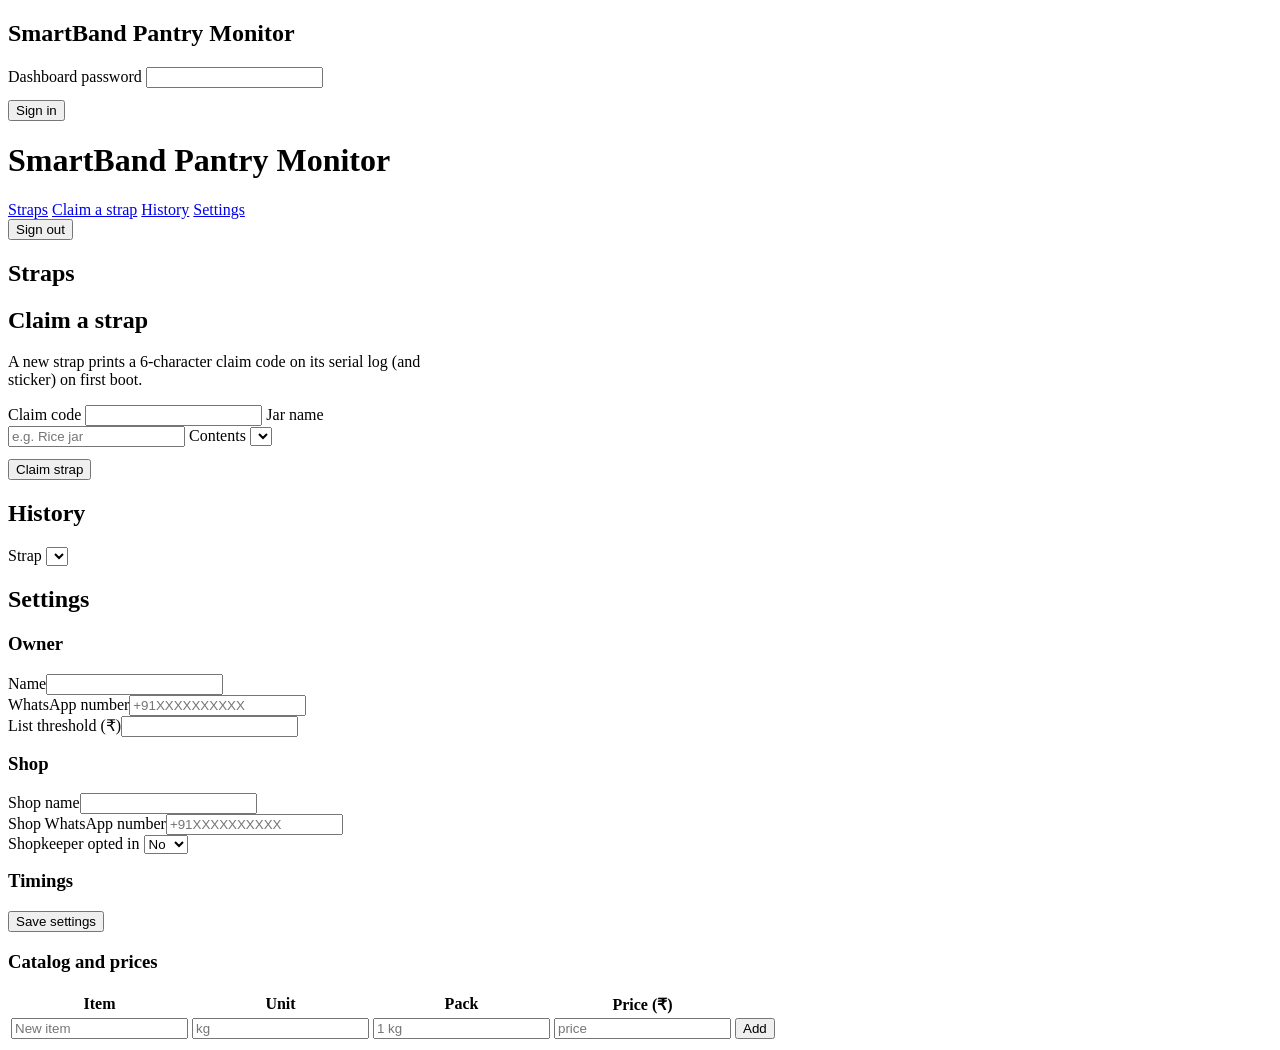
==== backend/static/index.html @ be9a92de "Add dashboard UI with live strap cards, claim, history and settings views" ====
<!doctype html>
<html lang="en">
<head>
  <meta charset="utf-8">
  <meta name="viewport" content="width=device-width, initial-scale=1">
  <title>SmartBand Pantry Monitor</title>
  <link rel="stylesheet" href="/static/styles.css">
</head>
<body>
  <div id="login" class="hidden">
    <form class="card" id="login-form">
      <h2>SmartBand Pantry Monitor</h2>
      <label for="login-password">Dashboard password</label>
      <input id="login-password" type="password" autocomplete="current-password" required>
      <div class="row" style="margin-top:12px"><button class="primary" type="submit">Sign in</button></div>
      <p class="muted" id="login-error"></p>
    </form>
  </div>

  <header>
    <h1>SmartBand <span>Pantry Monitor</span></h1>
    <nav id="nav">
      <a href="#straps" data-view="straps">Straps</a>
      <a href="#claim" data-view="claim">Claim a strap</a>
      <a href="#history" data-view="history">History</a>
      <a href="#settings" data-view="settings">Settings</a>
    </nav>
    <button class="small" id="logout">Sign out</button>
  </header>

  <main>
    <section id="view-straps" data-view="straps">
      <h2>Straps</h2>
      <div class="grid" id="strap-grid"></div>
    </section>

    <section id="view-claim" data-view="claim" class="hidden">
      <h2>Claim a strap</h2>
      <form class="card" id="claim-form" style="max-width:420px">
        <p class="muted">A new strap prints a 6-character claim code on its serial log (and sticker) on first boot.</p>
        <label for="claim-code">Claim code</label>
        <input id="claim-code" maxlength="6" required autocapitalize="characters" style="text-transform:uppercase">
        <label for="claim-name">Jar name</label>
        <input id="claim-name" maxlength="80" required placeholder="e.g. Rice jar">
        <label for="claim-item">Contents</label>
        <select id="claim-item"></select>
        <div class="row" style="margin-top:12px"><button class="primary" type="submit">Claim strap</button></div>
      </form>
    </section>

    <section id="view-history" data-view="history" class="hidden">
      <h2>History</h2>
      <div class="card">
        <div class="row">
          <label for="history-strap" style="margin:0">Strap</label>
          <select id="history-strap"></select>
        </div>
        <ul class="timeline" id="history-list" style="margin-top:10px"></ul>
      </div>
    </section>

    <section id="view-settings" data-view="settings" class="hidden">
      <h2>Settings</h2>
      <form class="card" id="settings-form">
        <h3>Owner</h3>
        <div class="form-grid">
          <div><label for="s-owner-name">Name</label><input id="s-owner-name" maxlength="80"></div>
          <div><label for="s-owner-wa">WhatsApp number</label><input id="s-owner-wa" placeholder="+91XXXXXXXXXX"></div>
          <div><label for="s-threshold">List threshold (₹)</label><input id="s-threshold" type="number" min="1"></div>
        </div>
        <h3 style="margin-top:16px">Shop</h3>
        <div class="form-grid">
          <div><label for="s-shop-name">Shop name</label><input id="s-shop-name" maxlength="80"></div>
          <div><label for="s-shop-wa">Shop WhatsApp number</label><input id="s-shop-wa" placeholder="+91XXXXXXXXXX"></div>
          <div><label for="s-shop-opt">Shopkeeper opted in</label>
            <select id="s-shop-opt"><option value="false">No</option><option value="true">Yes</option></select></div>
        </div>
        <h3 style="margin-top:16px">Timings</h3>
        <div class="form-grid" id="s-global"></div>
        <div class="row" style="margin-top:14px"><button class="primary" type="submit">Save settings</button>
          <span class="muted" id="s-mode"></span></div>
      </form>

      <div class="card">
        <h3>Catalog and prices</h3>
        <div class="table-wrap">
          <table>
            <thead><tr><th>Item</th><th>Unit</th><th>Pack</th><th>Price (₹)</th><th></th></tr></thead>
            <tbody id="catalog-body"></tbody>
            <tfoot>
              <tr>
                <td><input id="new-item-name" placeholder="New item"></td>
                <td><input id="new-item-unit" placeholder="kg"></td>
                <td><input id="new-item-pack" placeholder="1 kg"></td>
                <td><input id="new-item-price" type="number" min="0" placeholder="price"></td>
                <td><button class="small primary" id="new-item-add">Add</button></td>
              </tr>
            </tfoot>
          </table>
        </div>
      </div>
    </section>
  </main>

  <div id="toast" role="status"></div>
  <script src="/static/app.js"></script>
</body>
</html>
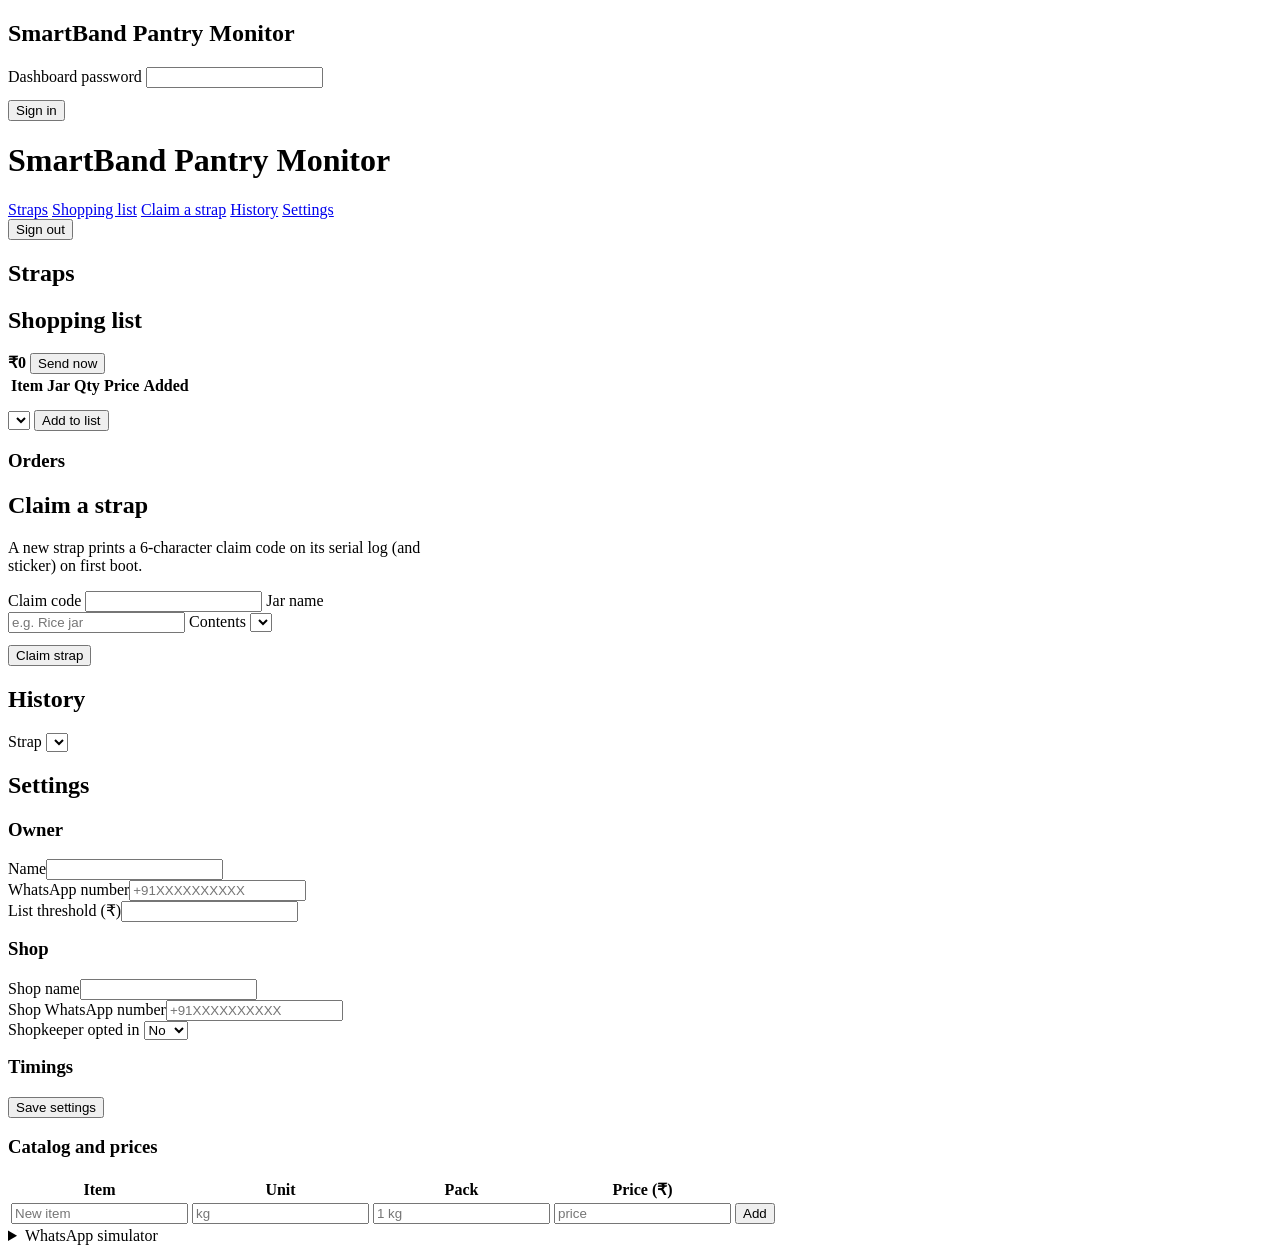
==== commit 2a6da5a9: "Add shopping list rules, scheduler, order flow and WhatsApp simulator" ====
--- a/backend/static/index.html
+++ b/backend/static/index.html
@@ -21,6 +21,7 @@
     <h1>SmartBand <span>Pantry Monitor</span></h1>
     <nav id="nav">
       <a href="#straps" data-view="straps">Straps</a>
+      <a href="#list" data-view="list">Shopping list</a>
       <a href="#claim" data-view="claim">Claim a strap</a>
       <a href="#history" data-view="history">History</a>
       <a href="#settings" data-view="settings">Settings</a>
@@ -32,6 +33,33 @@
     <section id="view-straps" data-view="straps">
       <h2>Straps</h2>
       <div class="grid" id="strap-grid"></div>
+    </section>
+
+    <section id="view-list" data-view="list" class="hidden">
+      <h2>Shopping list</h2>
+      <div class="card">
+        <div class="row">
+          <strong id="list-total">₹0</strong><span class="muted" id="list-threshold"></span>
+          <span class="spacer"></span>
+          <button class="primary" id="list-send">Send now</button>
+        </div>
+        <div class="bar" id="list-bar"><div style="width:0%"></div></div>
+        <div class="row" id="list-missing"></div>
+        <div class="table-wrap">
+          <table>
+            <thead><tr><th>Item</th><th>Jar</th><th>Qty</th><th>Price</th><th>Added</th><th></th></tr></thead>
+            <tbody id="list-body"></tbody>
+          </table>
+        </div>
+        <div class="row" style="margin-top:12px">
+          <select id="list-add-select" aria-label="Add to list" style="flex:1"></select>
+          <button id="list-add">Add to list</button>
+        </div>
+      </div>
+      <div class="card">
+        <h3>Orders</h3>
+        <div id="orders"></div>
+      </div>
     </section>
 
     <section id="view-claim" data-view="claim" class="hidden">
@@ -102,6 +130,26 @@
     </section>
   </main>
 
+  <details id="sim" class="hidden">
+    <summary>WhatsApp simulator</summary>
+    <div class="sim-body">
+      <div class="card">
+        <h3>Fake a strap</h3>
+        <div class="row">
+          <select id="sim-strap" aria-label="Strap" style="flex:1"></select>
+          <button class="small" data-sim-state="LOW">Goes LOW</button>
+          <button class="small" data-sim-state="OK">Refilled (OK)</button>
+        </div>
+        <div class="row">
+          <button class="small" id="sim-ff">Skip hold time</button>
+          <button class="small" id="sim-clear">Clear inbox</button>
+        </div>
+        <p class="muted">Messages below are what the owner and shop phones would receive.</p>
+      </div>
+      <div id="sim-inbox"></div>
+    </div>
+  </details>
+
   <div id="toast" role="status"></div>
   <script src="/static/app.js"></script>
 </body>
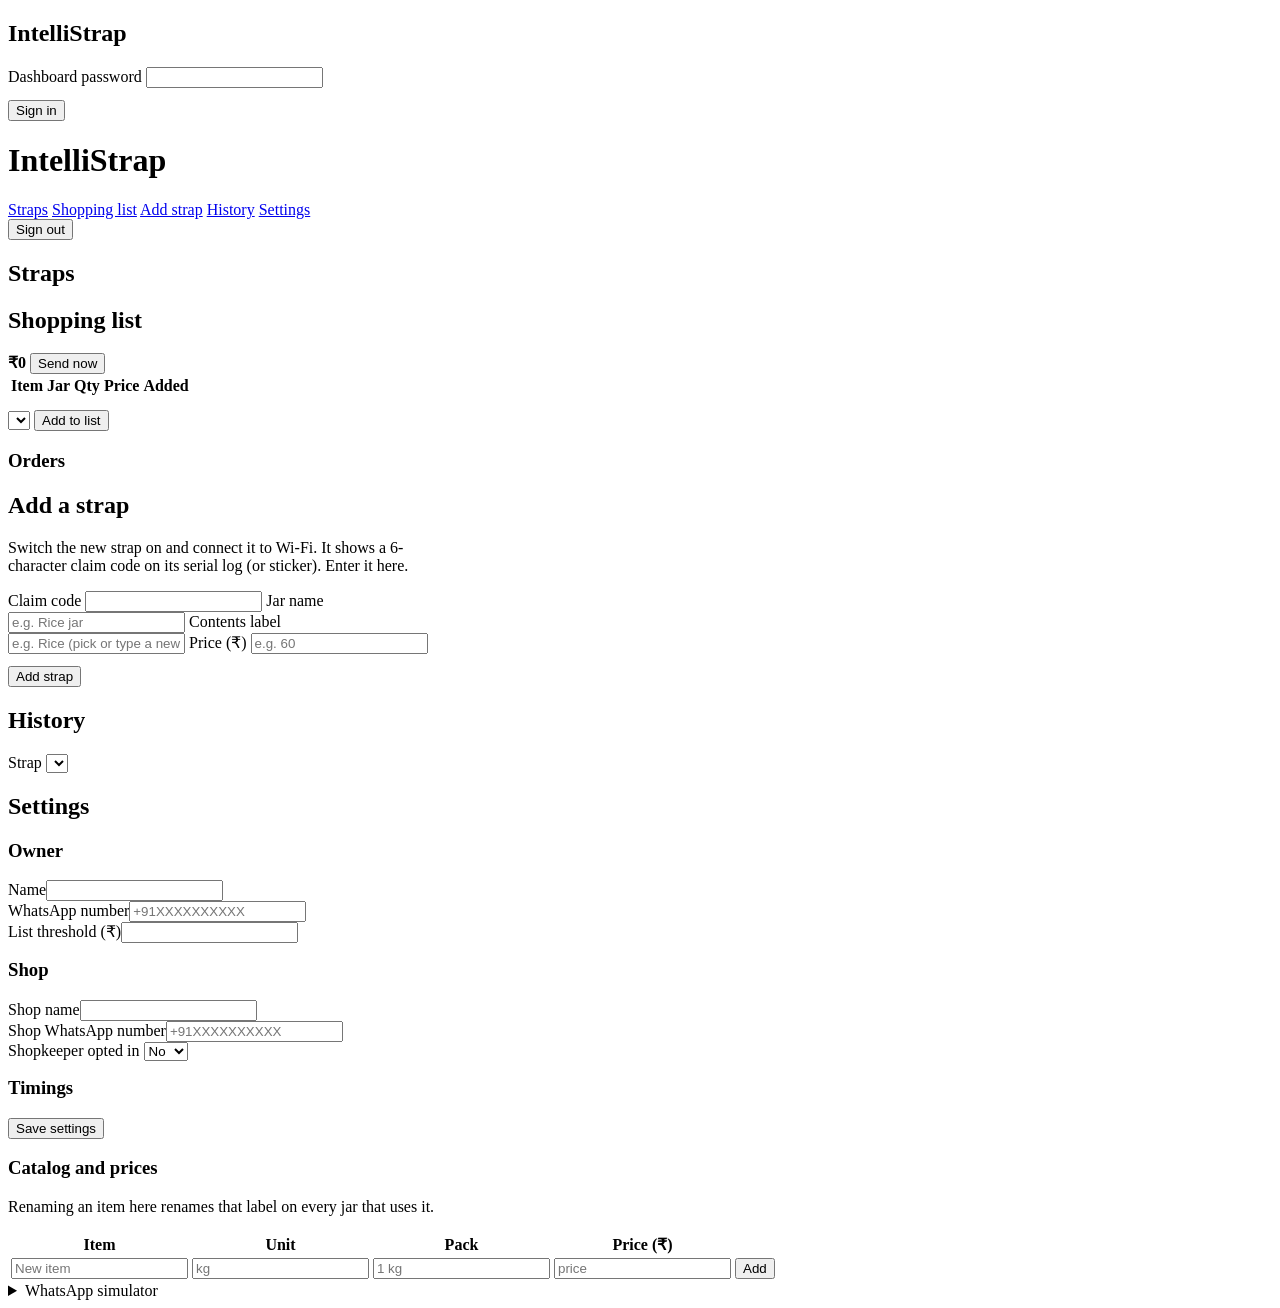
==== commit afef8848: "Add strap delete, editable labels with prices, single demo jar and IntelliStrap name" ====
--- a/backend/static/index.html
+++ b/backend/static/index.html
@@ -3,13 +3,13 @@
 <head>
   <meta charset="utf-8">
   <meta name="viewport" content="width=device-width, initial-scale=1">
-  <title>SmartBand Pantry Monitor</title>
+  <title>IntelliStrap</title>
   <link rel="stylesheet" href="/static/styles.css">
 </head>
 <body>
   <div id="login" class="hidden">
     <form class="card" id="login-form">
-      <h2>SmartBand Pantry Monitor</h2>
+      <h2>IntelliStrap</h2>
       <label for="login-password">Dashboard password</label>
       <input id="login-password" type="password" autocomplete="current-password" required>
       <div class="row" style="margin-top:12px"><button class="primary" type="submit">Sign in</button></div>
@@ -18,11 +18,11 @@
   </div>
 
   <header>
-    <h1>SmartBand <span>Pantry Monitor</span></h1>
+    <h1>IntelliStrap</h1>
     <nav id="nav">
       <a href="#straps" data-view="straps">Straps</a>
       <a href="#list" data-view="list">Shopping list</a>
-      <a href="#claim" data-view="claim">Claim a strap</a>
+      <a href="#claim" data-view="claim">Add strap</a>
       <a href="#history" data-view="history">History</a>
       <a href="#settings" data-view="settings">Settings</a>
     </nav>
@@ -63,16 +63,19 @@
     </section>
 
     <section id="view-claim" data-view="claim" class="hidden">
-      <h2>Claim a strap</h2>
+      <h2>Add a strap</h2>
       <form class="card" id="claim-form" style="max-width:420px">
-        <p class="muted">A new strap prints a 6-character claim code on its serial log (and sticker) on first boot.</p>
+        <p class="muted">Switch the new strap on and connect it to Wi-Fi. It shows a 6-character claim code on its
+          serial log (or sticker). Enter it here.</p>
         <label for="claim-code">Claim code</label>
         <input id="claim-code" maxlength="6" required autocapitalize="characters" style="text-transform:uppercase">
         <label for="claim-name">Jar name</label>
         <input id="claim-name" maxlength="80" required placeholder="e.g. Rice jar">
-        <label for="claim-item">Contents</label>
-        <select id="claim-item"></select>
-        <div class="row" style="margin-top:12px"><button class="primary" type="submit">Claim strap</button></div>
+        <label for="claim-item">Contents label</label>
+        <input id="claim-item" list="label-options" maxlength="80" placeholder="e.g. Rice (pick or type a new one)">
+        <label for="claim-price">Price (₹)</label>
+        <input id="claim-price" type="number" min="0" placeholder="e.g. 60">
+        <div class="row" style="margin-top:12px"><button class="primary" type="submit">Add strap</button></div>
       </form>
     </section>
 
@@ -111,6 +114,7 @@
 
       <div class="card">
         <h3>Catalog and prices</h3>
+        <p class="muted">Renaming an item here renames that label on every jar that uses it.</p>
         <div class="table-wrap">
           <table>
             <thead><tr><th>Item</th><th>Unit</th><th>Pack</th><th>Price (₹)</th><th></th></tr></thead>
@@ -150,6 +154,7 @@
     </div>
   </details>
 
+  <datalist id="label-options"></datalist>
   <div id="toast" role="status"></div>
   <script src="/static/app.js"></script>
 </body>
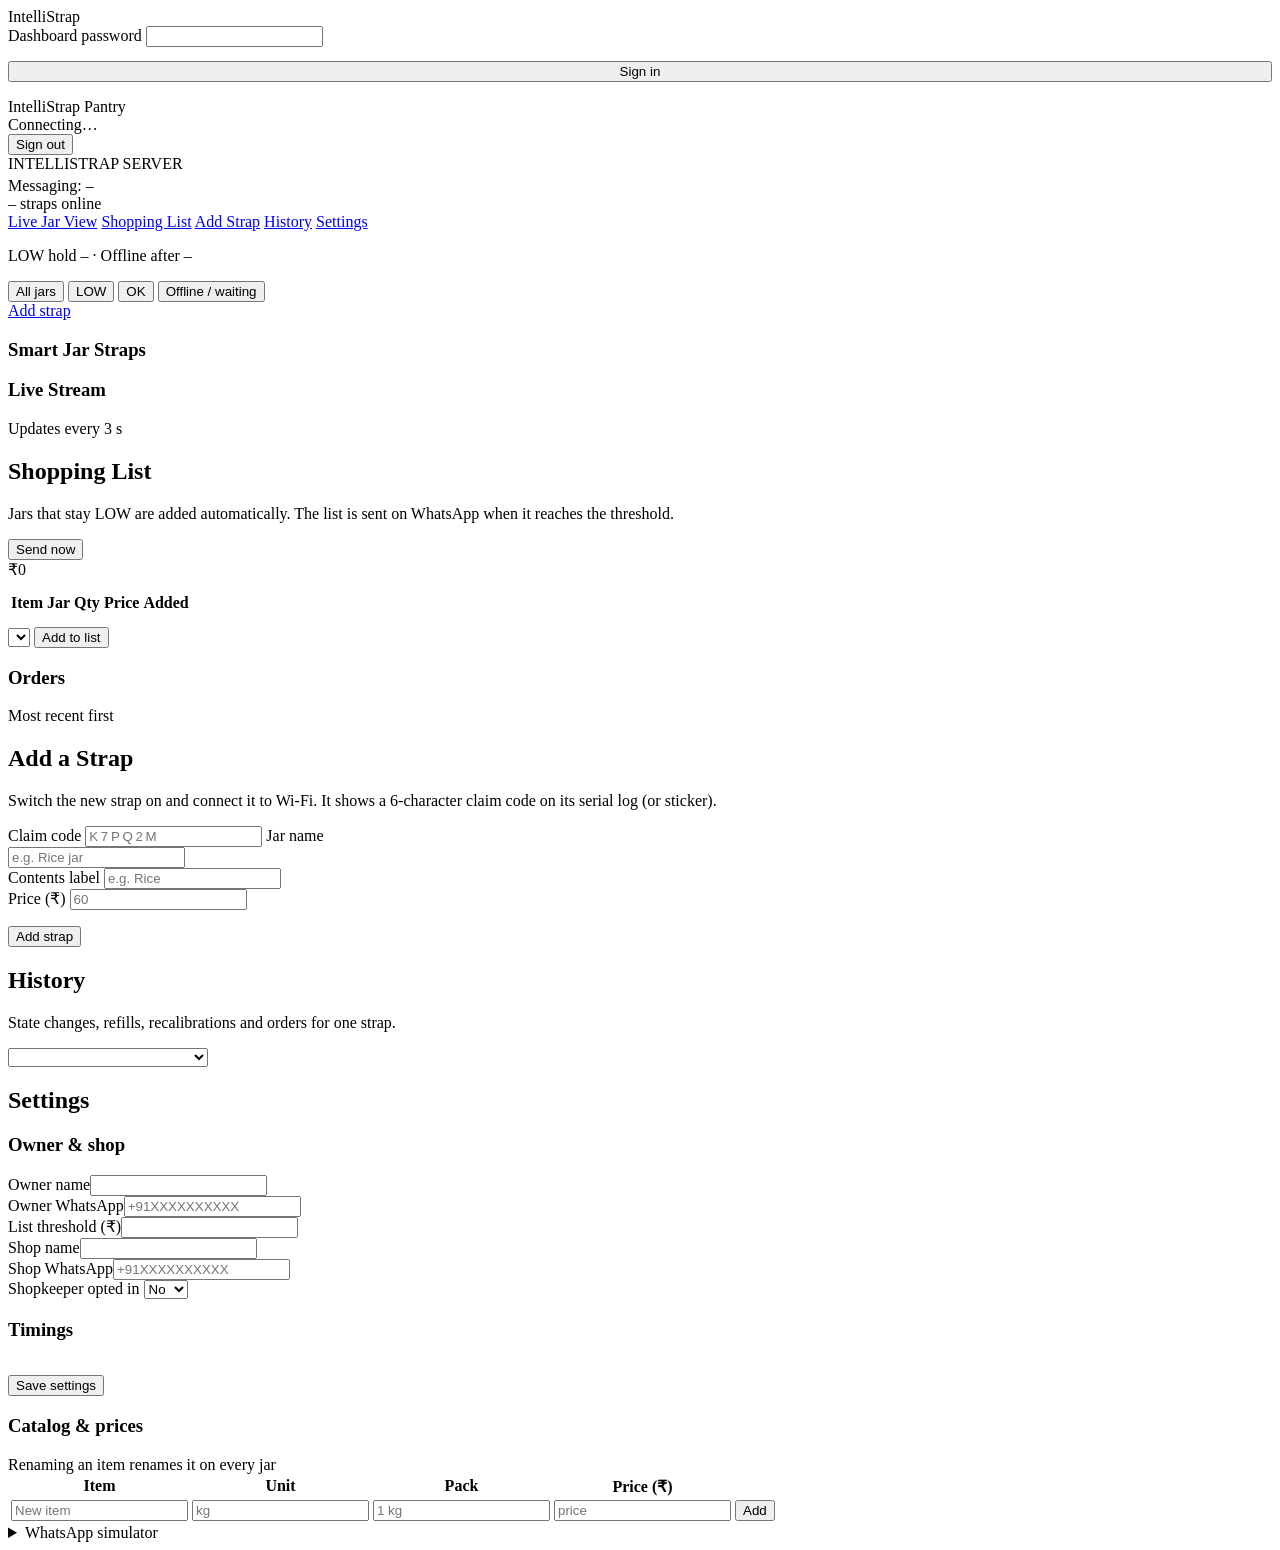
==== commit 475987e8: "Redesign dashboard with new theme, live event stream and jar cards" ====
--- a/backend/static/index.html
+++ b/backend/static/index.html
@@ -4,152 +4,217 @@
   <meta charset="utf-8">
   <meta name="viewport" content="width=device-width, initial-scale=1">
   <title>IntelliStrap</title>
+  <link rel="preconnect" href="https://fonts.googleapis.com">
+  <link rel="preconnect" href="https://fonts.gstatic.com" crossorigin>
+  <link rel="stylesheet" href="https://fonts.googleapis.com/css2?family=Geist:wght@300;400;500;600;700&family=JetBrains+Mono:wght@400;500;600;700&family=Space+Grotesk:wght@500;600;700&display=swap">
   <link rel="stylesheet" href="/static/styles.css">
 </head>
 <body>
+  <!-- LOGIN -->
   <div id="login" class="hidden">
-    <form class="card" id="login-form">
-      <h2>IntelliStrap</h2>
+    <form class="panel" id="login-form">
+      <div class="brand">
+        <span class="brand-mark"><span class="ic" data-icon="sensors"></span></span>
+        <span class="brand-name">IntelliStrap</span>
+      </div>
       <label for="login-password">Dashboard password</label>
       <input id="login-password" type="password" autocomplete="current-password" required>
-      <div class="row" style="margin-top:12px"><button class="primary" type="submit">Sign in</button></div>
-      <p class="muted" id="login-error"></p>
+      <button class="btn primary" type="submit" style="width:100%;margin-top:14px">Sign in</button>
+      <p class="error" id="login-error"></p>
     </form>
   </div>
 
-  <header>
-    <h1>IntelliStrap</h1>
-    <nav id="nav">
-      <a href="#straps" data-view="straps">Straps</a>
-      <a href="#list" data-view="list">Shopping list</a>
-      <a href="#claim" data-view="claim">Add strap</a>
-      <a href="#history" data-view="history">History</a>
-      <a href="#settings" data-view="settings">Settings</a>
-    </nav>
-    <button class="small" id="logout">Sign out</button>
+  <!-- TOP BAR -->
+  <header class="topbar">
+    <div class="brand">
+      <span class="brand-mark"><span class="ic" data-icon="sensors"></span></span>
+      <span class="brand-name">IntelliStrap</span>
+      <span class="chip">Pantry</span>
+    </div>
+    <div class="live" id="live-capsule"><span class="pulse"></span><span id="live-text">Connecting…</span></div>
+    <span class="spacer"></span>
+    <span class="chip" id="mode-chip"></span>
+    <button class="btn" id="logout" title="Sign out"><span class="ic" data-icon="logout"></span><span class="txt">Sign out</span></button>
   </header>
 
-  <main>
-    <section id="view-straps" data-view="straps">
-      <h2>Straps</h2>
-      <div class="grid" id="strap-grid"></div>
-    </section>
-
-    <section id="view-list" data-view="list" class="hidden">
-      <h2>Shopping list</h2>
-      <div class="card">
-        <div class="row">
-          <strong id="list-total">₹0</strong><span class="muted" id="list-threshold"></span>
-          <span class="spacer"></span>
-          <button class="primary" id="list-send">Send now</button>
-        </div>
-        <div class="bar" id="list-bar"><div style="width:0%"></div></div>
-        <div class="row" id="list-missing"></div>
-        <div class="table-wrap">
-          <table>
-            <thead><tr><th>Item</th><th>Jar</th><th>Qty</th><th>Price</th><th>Added</th><th></th></tr></thead>
-            <tbody id="list-body"></tbody>
-          </table>
-        </div>
-        <div class="row" style="margin-top:12px">
-          <select id="list-add-select" aria-label="Add to list" style="flex:1"></select>
-          <button id="list-add">Add to list</button>
-        </div>
-      </div>
-      <div class="card">
-        <h3>Orders</h3>
-        <div id="orders"></div>
-      </div>
-    </section>
-
-    <section id="view-claim" data-view="claim" class="hidden">
-      <h2>Add a strap</h2>
-      <form class="card" id="claim-form" style="max-width:420px">
-        <p class="muted">Switch the new strap on and connect it to Wi-Fi. It shows a 6-character claim code on its
-          serial log (or sticker). Enter it here.</p>
-        <label for="claim-code">Claim code</label>
-        <input id="claim-code" maxlength="6" required autocapitalize="characters" style="text-transform:uppercase">
-        <label for="claim-name">Jar name</label>
-        <input id="claim-name" maxlength="80" required placeholder="e.g. Rice jar">
-        <label for="claim-item">Contents label</label>
-        <input id="claim-item" list="label-options" maxlength="80" placeholder="e.g. Rice (pick or type a new one)">
-        <label for="claim-price">Price (₹)</label>
-        <input id="claim-price" type="number" min="0" placeholder="e.g. 60">
-        <div class="row" style="margin-top:12px"><button class="primary" type="submit">Add strap</button></div>
-      </form>
-    </section>
-
-    <section id="view-history" data-view="history" class="hidden">
-      <h2>History</h2>
-      <div class="card">
-        <div class="row">
-          <label for="history-strap" style="margin:0">Strap</label>
-          <select id="history-strap"></select>
-        </div>
-        <ul class="timeline" id="history-list" style="margin-top:10px"></ul>
-      </div>
-    </section>
-
-    <section id="view-settings" data-view="settings" class="hidden">
-      <h2>Settings</h2>
-      <form class="card" id="settings-form">
-        <h3>Owner</h3>
-        <div class="form-grid">
-          <div><label for="s-owner-name">Name</label><input id="s-owner-name" maxlength="80"></div>
-          <div><label for="s-owner-wa">WhatsApp number</label><input id="s-owner-wa" placeholder="+91XXXXXXXXXX"></div>
-          <div><label for="s-threshold">List threshold (₹)</label><input id="s-threshold" type="number" min="1"></div>
-        </div>
-        <h3 style="margin-top:16px">Shop</h3>
-        <div class="form-grid">
-          <div><label for="s-shop-name">Shop name</label><input id="s-shop-name" maxlength="80"></div>
-          <div><label for="s-shop-wa">Shop WhatsApp number</label><input id="s-shop-wa" placeholder="+91XXXXXXXXXX"></div>
-          <div><label for="s-shop-opt">Shopkeeper opted in</label>
-            <select id="s-shop-opt"><option value="false">No</option><option value="true">Yes</option></select></div>
-        </div>
-        <h3 style="margin-top:16px">Timings</h3>
-        <div class="form-grid" id="s-global"></div>
-        <div class="row" style="margin-top:14px"><button class="primary" type="submit">Save settings</button>
-          <span class="muted" id="s-mode"></span></div>
-      </form>
-
-      <div class="card">
-        <h3>Catalog and prices</h3>
-        <p class="muted">Renaming an item here renames that label on every jar that uses it.</p>
-        <div class="table-wrap">
-          <table>
-            <thead><tr><th>Item</th><th>Unit</th><th>Pack</th><th>Price (₹)</th><th></th></tr></thead>
-            <tbody id="catalog-body"></tbody>
-            <tfoot>
-              <tr>
-                <td><input id="new-item-name" placeholder="New item"></td>
-                <td><input id="new-item-unit" placeholder="kg"></td>
-                <td><input id="new-item-pack" placeholder="1 kg"></td>
-                <td><input id="new-item-price" type="number" min="0" placeholder="price"></td>
-                <td><button class="small primary" id="new-item-add">Add</button></td>
-              </tr>
-            </tfoot>
-          </table>
-        </div>
-      </div>
-    </section>
-  </main>
-
+  <div class="shell">
+    <!-- SIDEBAR -->
+    <aside class="sidebar">
+      <div>
+        <div class="node-card">
+          <div class="head"><span>INTELLISTRAP SERVER</span><span class="dot" id="node-dot"></span></div>
+          <p class="muted mono" id="node-sub" style="margin:4px 0 0">Messaging: –</p>
+          <div class="foot"><span id="node-online">– straps online</span><span id="node-low" class="t-low"></span></div>
+        </div>
+        <nav id="nav">
+          <a href="#straps" data-view="straps"><span class="ic" data-icon="grid"></span><span>Live Jar View</span></a>
+          <a href="#list" data-view="list"><span class="ic" data-icon="cart"></span><span>Shopping List</span><span class="badge hidden" id="nav-list-badge"></span></a>
+          <a href="#claim" data-view="claim"><span class="ic" data-icon="plus"></span><span>Add Strap</span></a>
+          <a href="#history" data-view="history"><span class="ic" data-icon="history"></span><span>History</span></a>
+          <a href="#settings" data-view="settings"><span class="ic" data-icon="settings"></span><span>Settings</span></a>
+        </nav>
+      </div>
+      <div class="side-foot">
+        <p class="muted" id="side-timings">LOW hold – · Offline after –</p>
+      </div>
+    </aside>
+
+    <main>
+      <!-- LIVE JAR VIEW -->
+      <section id="view-straps" data-view="straps">
+        <div class="metrics" id="metrics"></div>
+
+        <div class="panel toolbar">
+          <div class="seg" id="strap-filter">
+            <button data-filter="all" class="on">All jars</button>
+            <button data-filter="LOW">LOW</button>
+            <button data-filter="OK">OK</button>
+            <button data-filter="OFFLINE">Offline / waiting</button>
+          </div>
+          <a class="btn primary" href="#claim"><span class="ic" data-icon="plus"></span><span>Add strap</span></a>
+        </div>
+
+        <div class="workspace">
+          <div>
+            <div class="section-title">
+              <h3>Smart Jar Straps</h3>
+              <span class="label" id="strap-count"></span>
+            </div>
+            <div class="jar-grid" id="strap-grid"></div>
+          </div>
+          <div class="panel">
+            <div class="panel-head">
+              <div class="row"><span class="ping"></span><h3>Live Stream</h3></div>
+              <span class="label">Updates every 3 s</span>
+            </div>
+            <div class="stream" id="stream"></div>
+          </div>
+        </div>
+      </section>
+
+      <!-- SHOPPING LIST -->
+      <section id="view-list" data-view="list" class="hidden">
+        <div class="page-head">
+          <div><h2>Shopping List</h2><p class="muted">Jars that stay LOW are added automatically. The list is sent on WhatsApp when it reaches the threshold.</p></div>
+          <button class="btn primary" id="list-send"><span class="ic" data-icon="send"></span><span>Send now</span></button>
+        </div>
+        <div class="panel">
+          <div class="row" style="justify-content:space-between">
+            <div class="row" style="align-items:baseline">
+              <span class="mono" style="font:700 32px/36px var(--f-head)" id="list-total">₹0</span>
+              <span class="muted mono" id="list-threshold"></span>
+            </div>
+            <div class="row" id="list-missing"></div>
+          </div>
+          <div class="progress" id="list-bar" style="margin-top:12px"><div style="width:0%"></div></div>
+        </div>
+        <div class="panel">
+          <div class="table-wrap">
+            <table>
+              <thead><tr><th>Item</th><th>Jar</th><th>Qty</th><th>Price</th><th>Added</th><th></th></tr></thead>
+              <tbody id="list-body"></tbody>
+            </table>
+          </div>
+          <div class="row" style="margin-top:12px;flex-wrap:nowrap">
+            <select id="list-add-select" aria-label="Add to list"></select>
+            <button class="btn" id="list-add"><span class="ic" data-icon="plus"></span><span>Add to list</span></button>
+          </div>
+        </div>
+        <div class="panel">
+          <div class="panel-head"><h3>Orders</h3><span class="label">Most recent first</span></div>
+          <div id="orders"></div>
+        </div>
+      </section>
+
+      <!-- ADD STRAP -->
+      <section id="view-claim" data-view="claim" class="hidden">
+        <div class="page-head"><div><h2>Add a Strap</h2><p class="muted">Switch the new strap on and connect it to Wi-Fi. It shows a 6-character claim code on its serial log (or sticker).</p></div></div>
+        <form class="panel" id="claim-form" style="max-width:480px">
+          <label for="claim-code">Claim code</label>
+          <input id="claim-code" class="mono" maxlength="6" required autocapitalize="characters" style="text-transform:uppercase;letter-spacing:.2em" placeholder="K7PQ2M">
+          <label for="claim-name">Jar name</label>
+          <input id="claim-name" maxlength="80" required placeholder="e.g. Rice jar">
+          <div class="edit-grid">
+            <div>
+              <label for="claim-item">Contents label</label>
+              <input id="claim-item" list="label-options" maxlength="80" placeholder="e.g. Rice">
+            </div>
+            <div>
+              <label for="claim-price">Price (₹)</label>
+              <input id="claim-price" type="number" min="0" placeholder="60">
+            </div>
+          </div>
+          <button class="btn primary" type="submit" style="margin-top:16px"><span class="ic" data-icon="plus"></span><span>Add strap</span></button>
+        </form>
+      </section>
+
+      <!-- HISTORY -->
+      <section id="view-history" data-view="history" class="hidden">
+        <div class="page-head">
+          <div><h2>History</h2><p class="muted">State changes, refills, recalibrations and orders for one strap.</p></div>
+          <select id="history-strap" style="width:auto;min-width:200px" aria-label="Strap"></select>
+        </div>
+        <div class="panel"><ul class="timeline" id="history-list"></ul></div>
+      </section>
+
+      <!-- SETTINGS -->
+      <section id="view-settings" data-view="settings" class="hidden">
+        <div class="page-head"><div><h2>Settings</h2><p class="muted" id="s-mode"></p></div></div>
+        <form class="panel" id="settings-form">
+          <div class="panel-head"><h3>Owner &amp; shop</h3></div>
+          <div class="form-grid">
+            <div><label for="s-owner-name">Owner name</label><input id="s-owner-name" maxlength="80"></div>
+            <div><label for="s-owner-wa">Owner WhatsApp</label><input id="s-owner-wa" placeholder="+91XXXXXXXXXX"></div>
+            <div><label for="s-threshold">List threshold (₹)</label><input id="s-threshold" type="number" min="1"></div>
+            <div><label for="s-shop-name">Shop name</label><input id="s-shop-name" maxlength="80"></div>
+            <div><label for="s-shop-wa">Shop WhatsApp</label><input id="s-shop-wa" placeholder="+91XXXXXXXXXX"></div>
+            <div><label for="s-shop-opt">Shopkeeper opted in</label>
+              <select id="s-shop-opt"><option value="false">No</option><option value="true">Yes</option></select></div>
+          </div>
+          <div class="panel-head" style="margin-top:20px"><h3>Timings</h3></div>
+          <div class="form-grid" id="s-global"></div>
+          <button class="btn primary" type="submit" style="margin-top:16px">Save settings</button>
+        </form>
+
+        <div class="panel">
+          <div class="panel-head"><h3>Catalog &amp; prices</h3><span class="label">Renaming an item renames it on every jar</span></div>
+          <div class="table-wrap">
+            <table>
+              <thead><tr><th>Item</th><th>Unit</th><th>Pack</th><th>Price (₹)</th><th></th></tr></thead>
+              <tbody id="catalog-body"></tbody>
+              <tfoot>
+                <tr>
+                  <td><input id="new-item-name" placeholder="New item"></td>
+                  <td><input id="new-item-unit" placeholder="kg"></td>
+                  <td><input id="new-item-pack" placeholder="1 kg"></td>
+                  <td><input id="new-item-price" type="number" min="0" placeholder="price"></td>
+                  <td><button class="btn sm primary" id="new-item-add">Add</button></td>
+                </tr>
+              </tfoot>
+            </table>
+          </div>
+        </div>
+      </section>
+    </main>
+  </div>
+
+  <!-- WHATSAPP SIMULATOR -->
   <details id="sim" class="hidden">
-    <summary>WhatsApp simulator</summary>
+    <summary><span class="ic" data-icon="message"></span>WhatsApp simulator<span class="spacer"></span><span class="ic" data-icon="chevron"></span></summary>
     <div class="sim-body">
-      <div class="card">
-        <h3>Fake a strap</h3>
-        <div class="row">
-          <select id="sim-strap" aria-label="Strap" style="flex:1"></select>
-          <button class="small" data-sim-state="LOW">Goes LOW</button>
-          <button class="small" data-sim-state="OK">Refilled (OK)</button>
-        </div>
-        <div class="row">
-          <button class="small" id="sim-ff">Skip hold time</button>
-          <button class="small" id="sim-clear">Clear inbox</button>
-        </div>
-        <p class="muted">Messages below are what the owner and shop phones would receive.</p>
-      </div>
+      <div class="panel" style="padding:12px">
+        <span class="label">Fake a strap</span>
+        <div class="row" style="margin-top:6px;flex-wrap:nowrap">
+          <select id="sim-strap" aria-label="Strap"></select>
+        </div>
+        <div class="row" style="margin-top:8px">
+          <button class="btn sm" data-sim-state="LOW">Goes LOW</button>
+          <button class="btn sm" data-sim-state="OK">Refilled (OK)</button>
+          <button class="btn sm" id="sim-ff">Skip hold time</button>
+          <button class="btn sm" id="sim-clear">Clear inbox</button>
+        </div>
+      </div>
+      <p class="muted" style="margin:0">What the owner and shop phones would receive:</p>
       <div id="sim-inbox"></div>
     </div>
   </details>
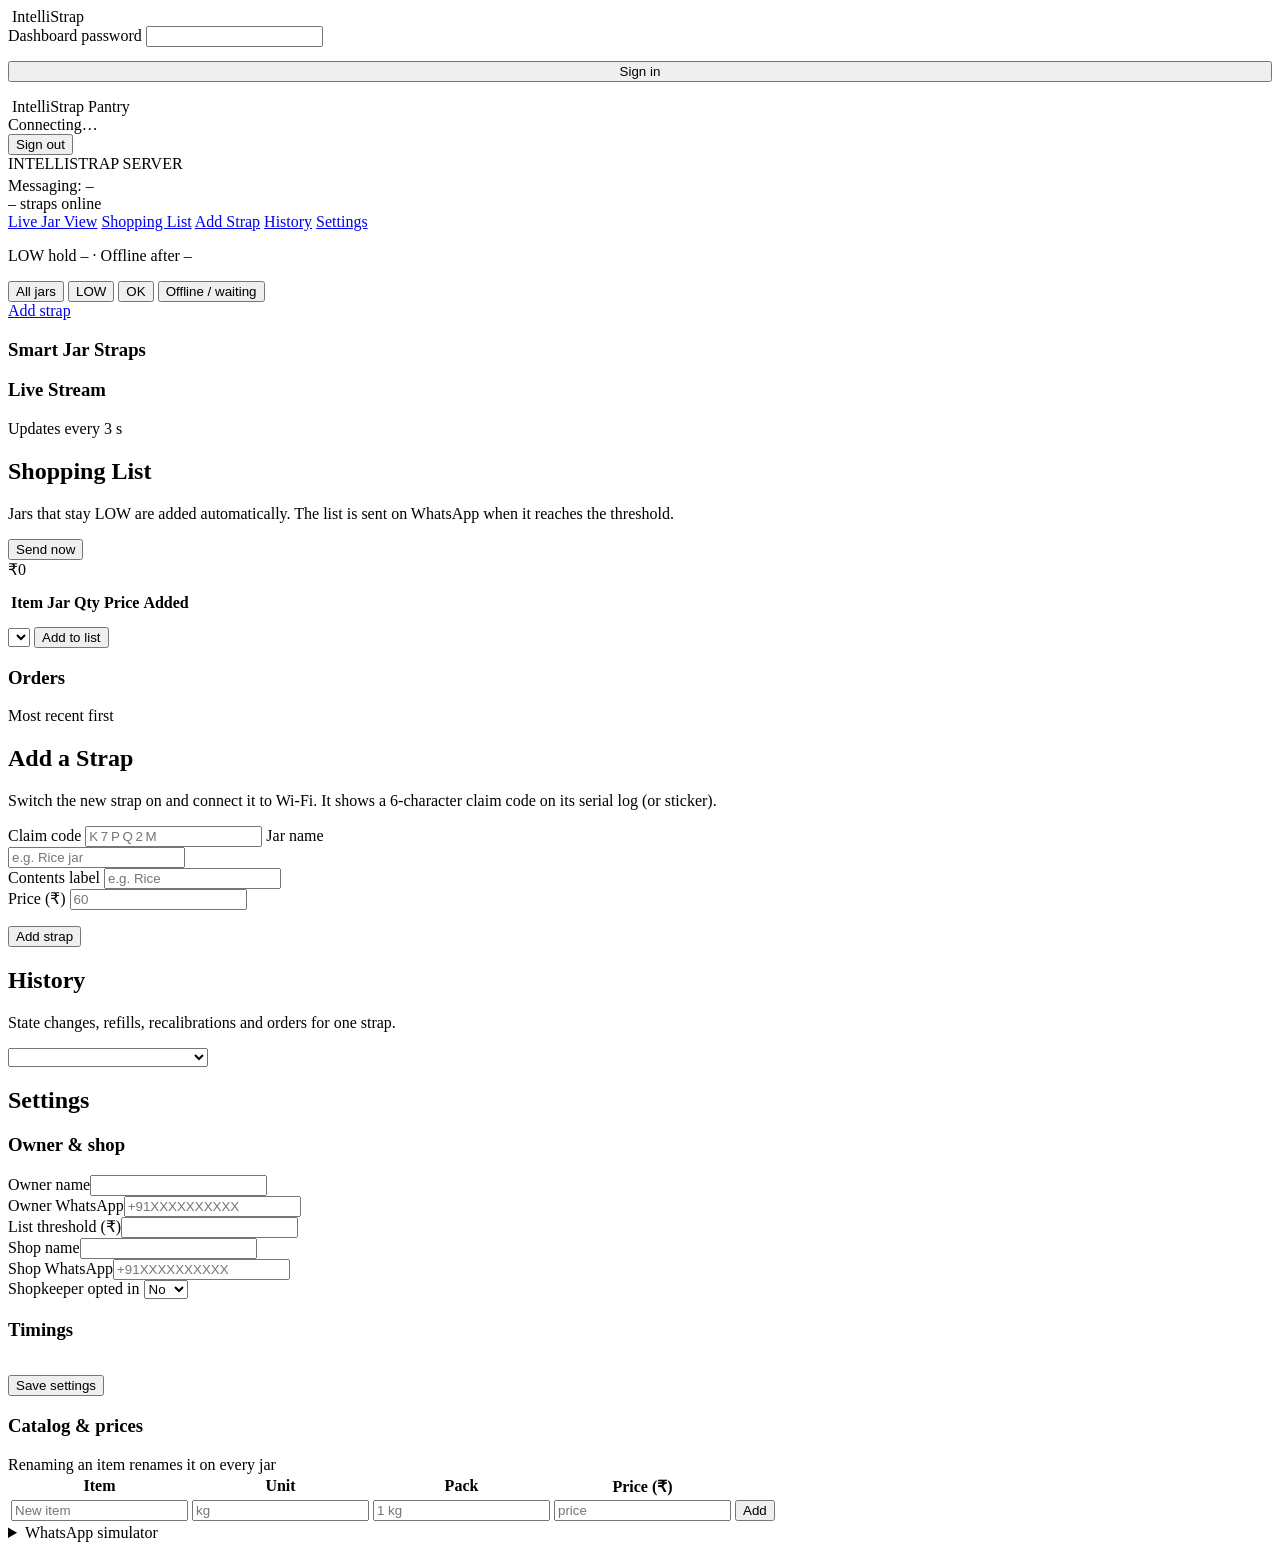
==== commit b2011d90: "Add IntelliStrap logo to header, login and favicon" ====
--- a/backend/static/index.html
+++ b/backend/static/index.html
@@ -4,9 +4,12 @@
   <meta charset="utf-8">
   <meta name="viewport" content="width=device-width, initial-scale=1">
   <title>IntelliStrap</title>
+  <link rel="icon" type="image/png" href="/static/logo.png">
+  <link rel="apple-touch-icon" href="/static/logo.png">
   <link rel="preconnect" href="https://fonts.googleapis.com">
   <link rel="preconnect" href="https://fonts.gstatic.com" crossorigin>
-  <link rel="stylesheet" href="https://fonts.googleapis.com/css2?family=Geist:wght@300;400;500;600;700&family=JetBrains+Mono:wght@400;500;600;700&family=Space+Grotesk:wght@500;600;700&display=swap">
+  <link rel="stylesheet" href="https://fonts.googleapis.com/css2?family=Plus+Jakarta+Sans:wght@400;500;600;700;800&display=swap">
+  <link rel="stylesheet" href="https://fonts.googleapis.com/css2?family=Material+Symbols+Rounded:opsz,wght,FILL,GRAD@24,600,1,0">
   <link rel="stylesheet" href="/static/styles.css">
 </head>
 <body>
@@ -14,7 +17,7 @@
   <div id="login" class="hidden">
     <form class="panel" id="login-form">
       <div class="brand">
-        <span class="brand-mark"><span class="ic" data-icon="sensors"></span></span>
+        <img class="brand-mark" src="/static/logo.png" alt="">
         <span class="brand-name">IntelliStrap</span>
       </div>
       <label for="login-password">Dashboard password</label>
@@ -27,7 +30,7 @@
   <!-- TOP BAR -->
   <header class="topbar">
     <div class="brand">
-      <span class="brand-mark"><span class="ic" data-icon="sensors"></span></span>
+      <img class="brand-mark" src="/static/logo.png" alt="">
       <span class="brand-name">IntelliStrap</span>
       <span class="chip">Pantry</span>
     </div>
